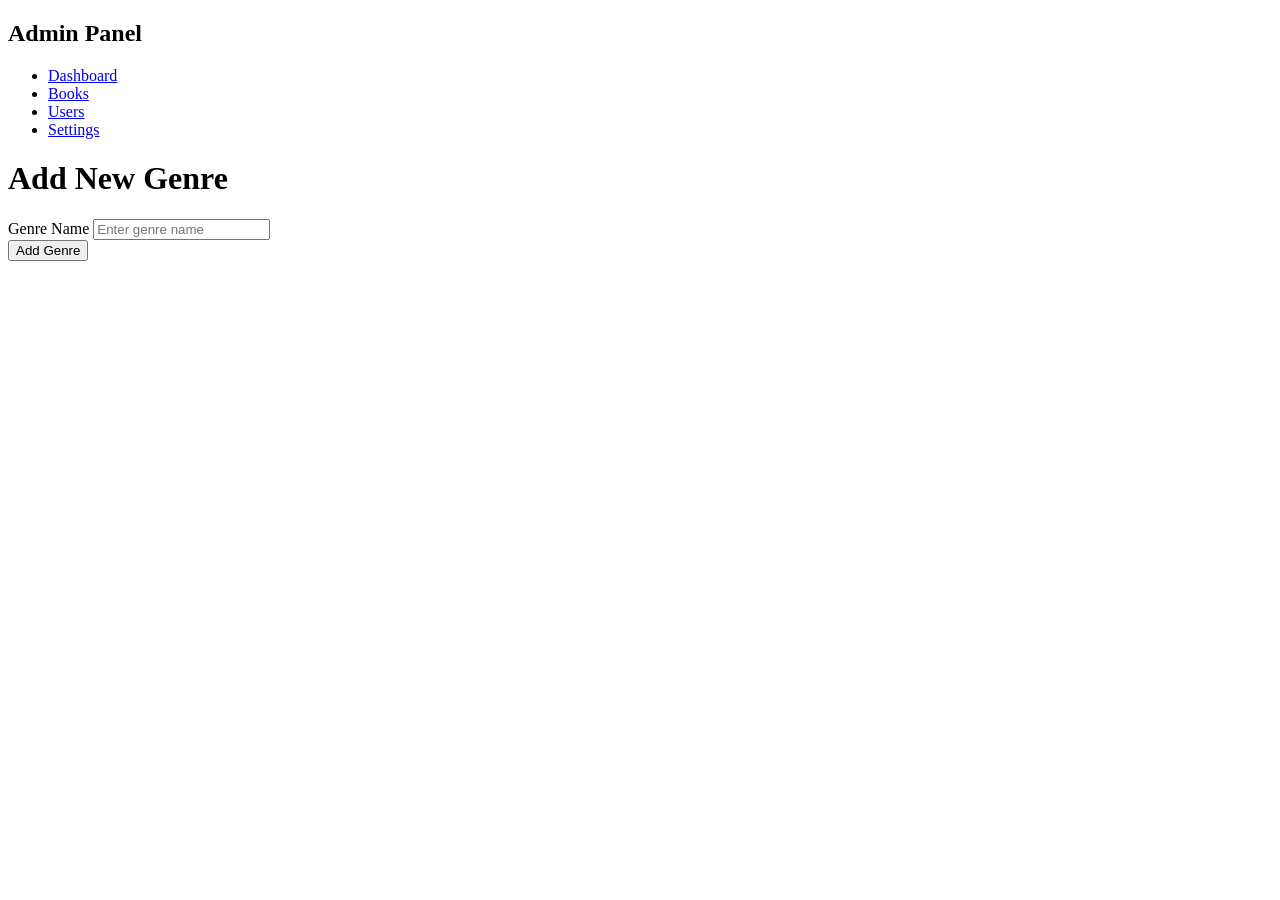
==== src/main/resources/templates/addGenre.html @ 80fb4c2c "feat: create ui for adding genre" ====
<!DOCTYPE html>
<html lang="en">
<head>
    <meta charset="UTF-8">
    <meta name="viewport" content="width=device-width, initial-scale=1.0">
    <title>Add Genre</title>
    <link rel="stylesheet" href="css/add_genre_style.css"> 
    <script type="text/javascript" src="js/add_genre.js"></script>
</head>
<body>
    <div class="wrapper">
        <!-- Sidebar -->
        <div class="sidebar">
            <h2>Admin Panel</h2>
            <ul>
                <li><a href="/dashboard">Dashboard</a></li>
                <li><a href="#">Books</a></li>
                <li><a href="#">Users</a></li>
                <li><a href="#">Settings</a></li>
            </ul>
        </div>

        <!-- Main Content Area -->
        <div class="main-content">
            <div class="header">
                <h1>Add New Genre</h1>
            </div>
            <div class="form-container">
                <form id="genreForm" method="POST" enctype="multipart/form-data">
                    <!-- Genre Name Input -->
                    <div class="form-group">
                        <label for="genreName">Genre Name</label>
                        <input type="text" id="genreName" name="genreName" placeholder="Enter genre name" required>
                    </div>

                    <!-- Submit Button -->
                    <div class="form-group">
                        <button type="submit" class="btn btn-primary">Add Genre</button>
                    </div>
                </form>
            </div>
        </div>
    </div>
</body>
</html>
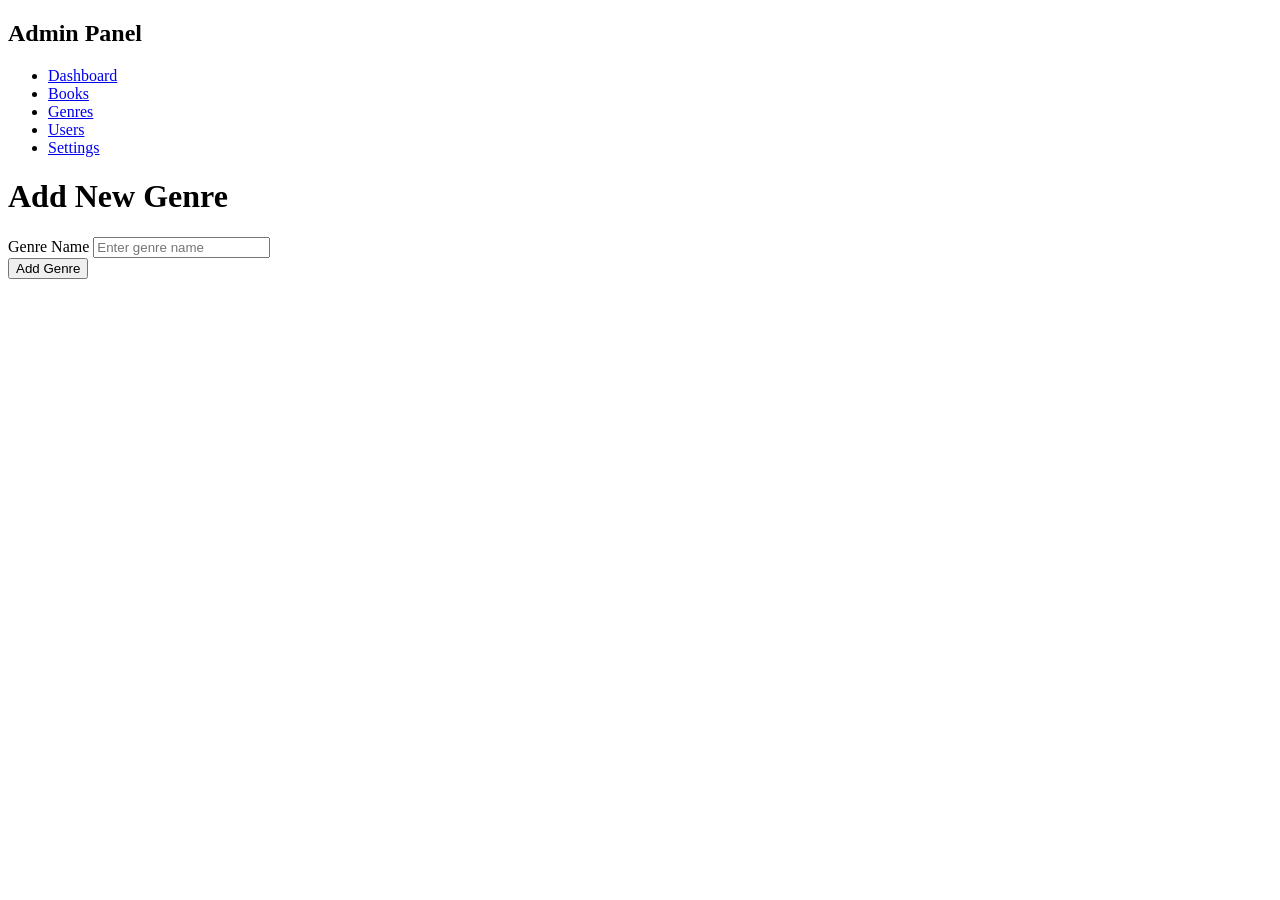
==== commit 8f391632: "feat: create Users page and apply consistent styling across all pages" ====
--- a/src/main/resources/templates/addGenre.html
+++ b/src/main/resources/templates/addGenre.html
@@ -14,8 +14,9 @@
             <h2>Admin Panel</h2>
             <ul>
                 <li><a href="/dashboard">Dashboard</a></li>
-                <li><a href="#">Books</a></li>
-                <li><a href="#">Users</a></li>
+                <li><a href="/getBooks">Books</a></li>
+                <li><a href="/viewGenre">Genres</a></li>
+                <li><a href="/viewUsers">Users</a></li>
                 <li><a href="#">Settings</a></li>
             </ul>
         </div>
@@ -26,11 +27,11 @@
                 <h1>Add New Genre</h1>
             </div>
             <div class="form-container">
-                <form id="genreForm" method="POST" enctype="multipart/form-data">
+                <form id="genreForm" method="POST">
                     <!-- Genre Name Input -->
                     <div class="form-group">
                         <label for="genreName">Genre Name</label>
-                        <input type="text" id="genreName" name="genreName" placeholder="Enter genre name" required>
+                        <input type="text" id="name" name="name" placeholder="Enter genre name" required>
                     </div>
 
                     <!-- Submit Button -->
